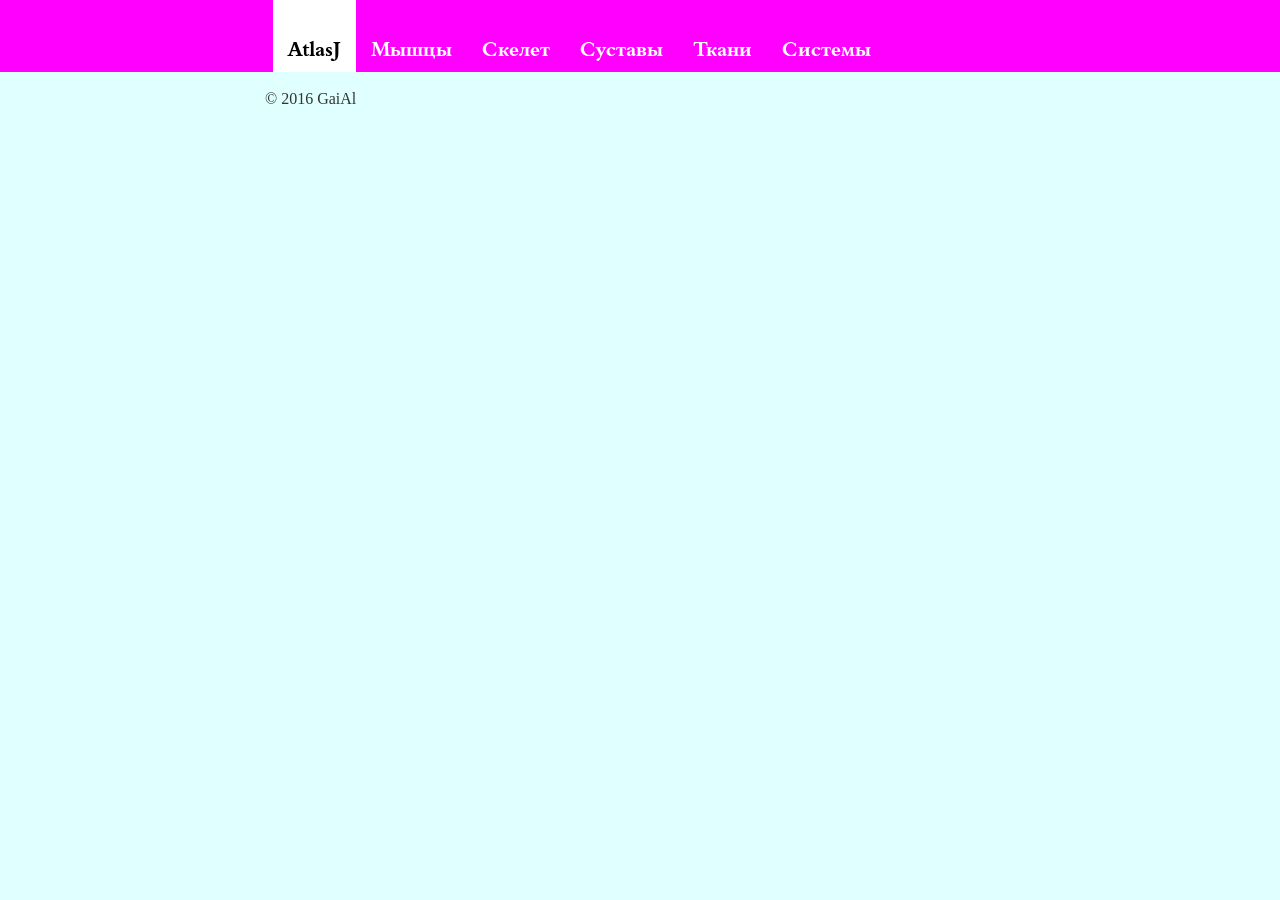
==== index.html @ 5ff61936 "init atlasj" ====
<!doctype html>
<html class="no-js">
  <head>
    <meta charset="utf-8">
    <title></title>
    <meta name="description" content="">
    <meta name="viewport" content="width=device-width">
    <!-- Place favicon.ico and apple-touch-icon.png in the root directory -->
    <!-- build:css(.) styles/vendor.css -->
    <!-- bower:css -->
    <link rel="stylesheet" href="bower_components/bootstrap/dist/css/bootstrap.css" />
    <!-- endbower -->
    <!-- endbuild -->
    <!-- build:css(.tmp) styles/main.css -->
    <link rel="stylesheet" href="bower_components/bootstrap/dist/css/bootstrap.css"/>
    <link rel="stylesheet" href="app/styles/main.css">
    <link rel="stylesheet" href="app/assets/bootstrap/css/bootstrap.css"/>
    <!-- endbuild -->
  </head>
  <body ng-app="clientApp">
    <!--[if lt IE 7]>
      <p class="browsehappy">You are using an <strong>outdated</strong> browser. Please <a href="http://browsehappy.com/">upgrade your browser</a> to improve your experience.</p>
    <![endif]-->

    <!-- Add your site or application content here -->
    <div class="header">
      <div class="navbar navbar-default" role="navigation">
        <div class="container">
          <div class="navbar-header">

            <button type="button" class="navbar-toggle collapsed" data-toggle="collapse" data-target="#js-navbar-collapse">
              <span class="sr-only">Toggle navigation</span>
              <span class="icon-bar"></span>
              <span class="icon-bar"></span>
              <span class="icon-bar"></span>
            </button>
          </div>

          <div class="collapse navbar-collapse" id="js-navbar-collapse">

            <ul class="nav navbar-nav">
              <li class="active"><a href="#/">AtlasJ</a></li>
              <li><a ng-href="#/muscles">Мышцы</a></li>
              <li><a ng-href="#/skeleton">Скелет</a></li>
              <li><a ng-href="#/joints">Суставы</a></li>
              <li><a ng-href="#/tissue">Ткани</a></li>
              <li><a ng-href="#/systems">Системы</a></li>
            </ul>
          </div>
        </div>
      </div>
    </div>

    <div class="container">
    <div ng-view=""></div>
    </div>

    <div class="footer">
      <div class="container">
        <p><span class="glyphicon glyphicon-heart"></span> © 2016 GaiAl </p>
      </div>
    </div>


    <!-- Google Analytics: change UA-XXXXX-X to be your site's ID -->
     <script>
       !function(A,n,g,u,l,a,r){A.GoogleAnalyticsObject=l,A[l]=A[l]||function(){
       (A[l].q=A[l].q||[]).push(arguments)},A[l].l=+new Date,a=n.createElement(g),
       r=n.getElementsByTagName(g)[0],a.src=u,r.parentNode.insertBefore(a,r)
       }(window,document,'script','//www.google-analytics.com/analytics.js','ga');

       ga('create', 'UA-XXXXX-X');
       ga('send', 'pageview');
    </script>

    <!-- build:js(.) scripts/vendor.js -->
    <!-- bower:js -->
    <script src="bower_components/jquery/dist/jquery.js"></script>
    <script src="bower_components/angular/angular.js"></script>
    <script src="bower_components/bootstrap/dist/js/bootstrap.js"></script>
    <script src="bower_components/angular-animate/angular-animate.js"></script>
    <script src="bower_components/angular-cookies/angular-cookies.js"></script>
    <script src="bower_components/angular-resource/angular-resource.js"></script>
    <script src="bower_components/angular-route/angular-route.js"></script>
    <script src="bower_components/angular-sanitize/angular-sanitize.js"></script>
    <script src="bower_components/angular-touch/angular-touch.js"></script>
    <!-- endbower -->
    <!-- endbuild -->

        <!-- build:js({.tmp,app}) scripts/scripts.js -->
        <script src="app/scripts/app.js"></script>
        <script src="app/scripts/controllers/main.js"></script>
        <script src="app/scripts/controllers/about.js"></script>
        <script src="app/scripts/controllers/body-systems-ctrl.js"></script>
        <script src="app/scripts/factory/body-sysems-factory.js"></script>

        <!-- endbuild -->
</body>
</html>
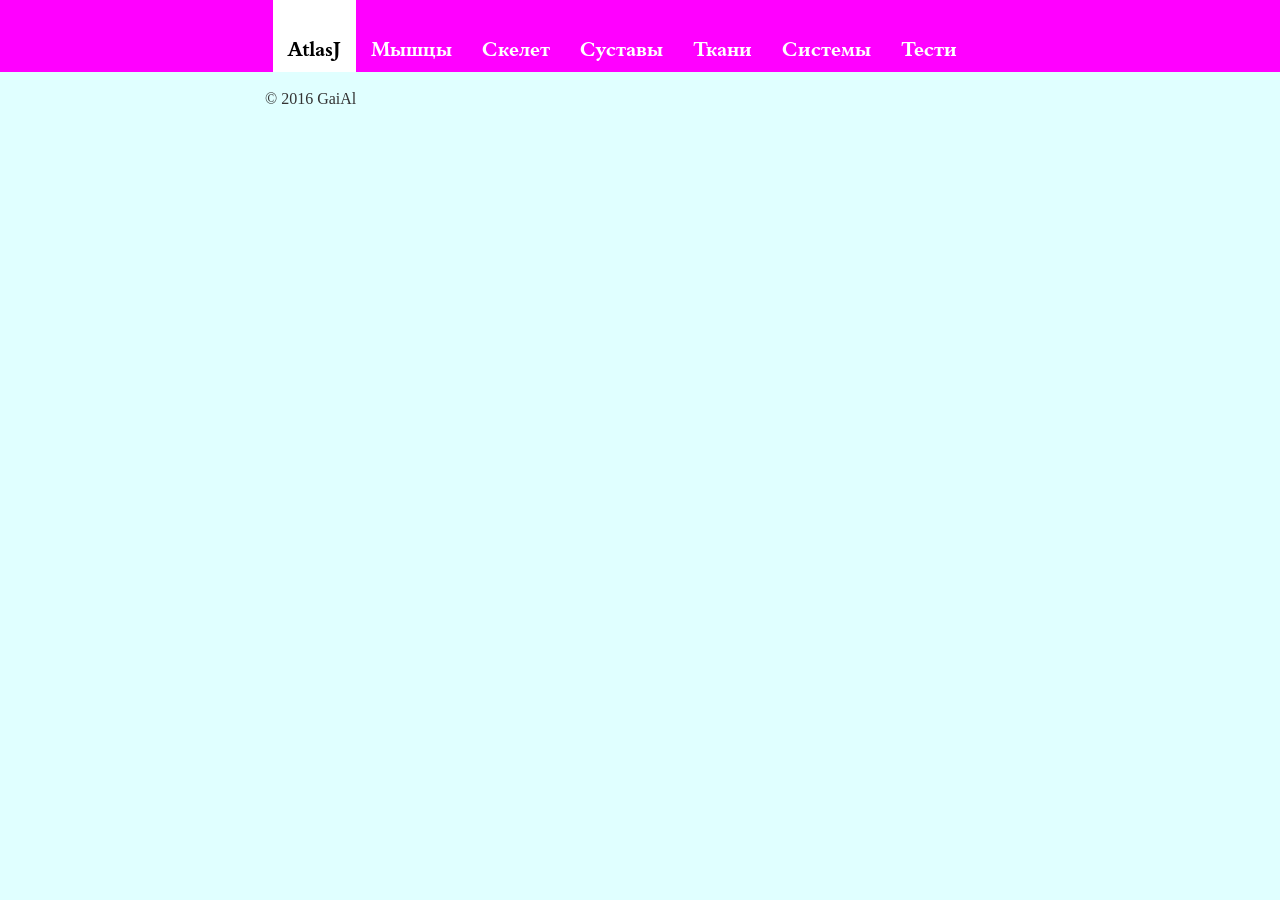
==== commit 8457a163: "add new funct" ====
--- a/index.html
+++ b/index.html
@@ -45,6 +45,7 @@
               <li><a ng-href="#/joints">Суставы</a></li>
               <li><a ng-href="#/tissue">Ткани</a></li>
               <li><a ng-href="#/systems">Системы</a></li>
+              <li><a ng-href="#/test">Тести</a></li>
             </ul>
           </div>
         </div>
@@ -92,6 +93,7 @@
         <script src="app/scripts/controllers/main.js"></script>
         <script src="app/scripts/controllers/about.js"></script>
         <script src="app/scripts/controllers/body-systems-ctrl.js"></script>
+        <script src="app/scripts/controllers/testCtrl.js"></script>
         <script src="app/scripts/factory/body-sysems-factory.js"></script>
 
         <!-- endbuild -->
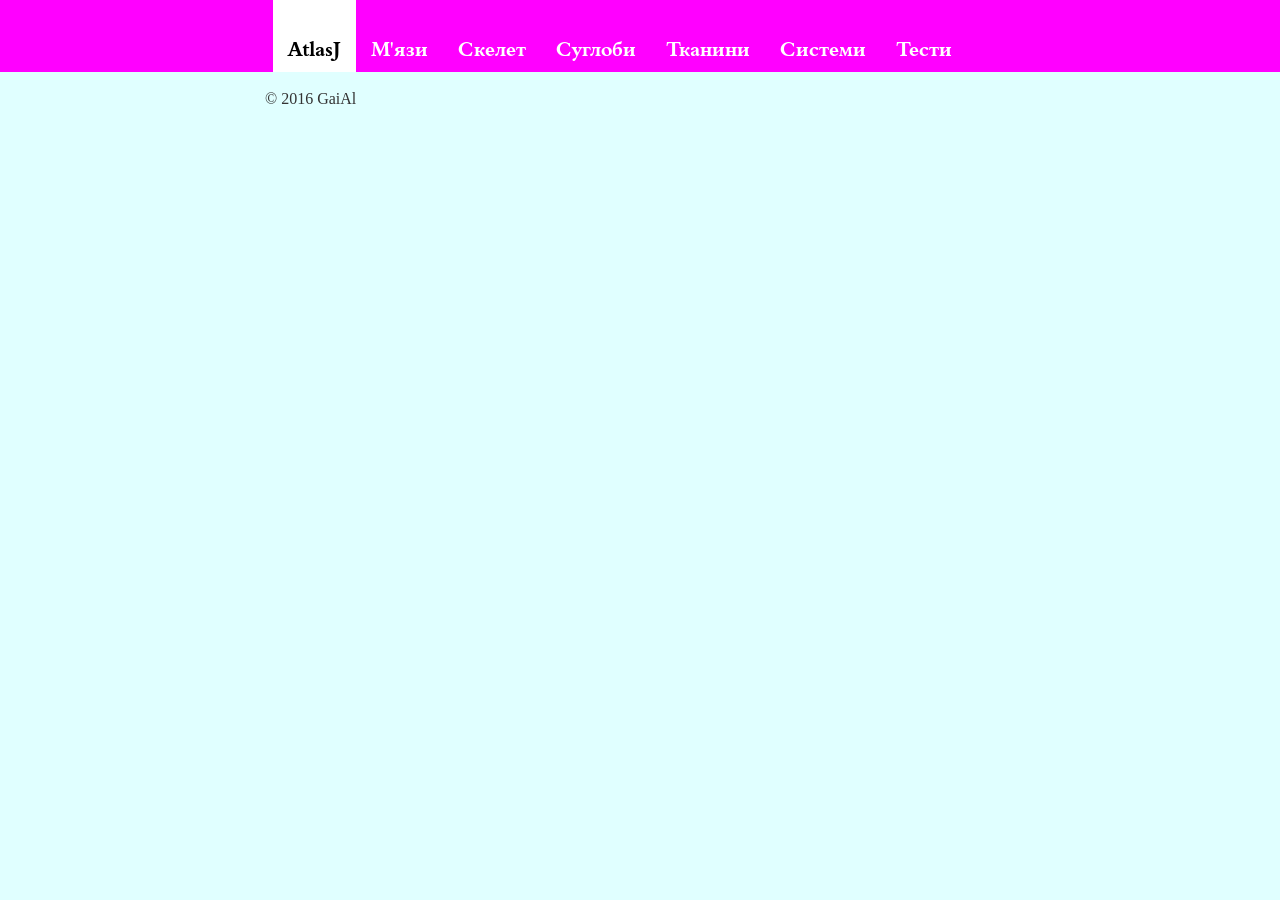
==== commit ad9e70f9: "add" ====
--- a/index.html
+++ b/index.html
@@ -13,8 +13,12 @@
     <!-- endbuild -->
     <!-- build:css(.tmp) styles/main.css -->
     <link rel="stylesheet" href="bower_components/bootstrap/dist/css/bootstrap.css"/>
+    <link rel="stylesheet" href="bower_components/bootstrap/dist/css/bootstrap.min.css"/>
     <link rel="stylesheet" href="app/styles/main.css">
     <link rel="stylesheet" href="app/assets/bootstrap/css/bootstrap.css"/>
+
+    <link rel="stylesheet" href="bower_components/angular-ui/build/angular-ui.css"/>
+
     <!-- endbuild -->
   </head>
   <body ng-app="clientApp">
@@ -40,11 +44,11 @@
 
             <ul class="nav navbar-nav">
               <li class="active"><a href="#/">AtlasJ</a></li>
-              <li><a ng-href="#/muscles">Мышцы</a></li>
+              <li><a ng-href="#/muscles">М'язи</a></li>
               <li><a ng-href="#/skeleton">Скелет</a></li>
-              <li><a ng-href="#/joints">Суставы</a></li>
-              <li><a ng-href="#/tissue">Ткани</a></li>
-              <li><a ng-href="#/systems">Системы</a></li>
+              <li><a ng-href="#/joints">Суглоби</a></li>
+              <li><a ng-href="#/tissue">Тканини</a></li>
+              <li><a ng-href="#/systems">Системи</a></li>
               <li><a ng-href="#/test">Тести</a></li>
             </ul>
           </div>
@@ -85,6 +89,7 @@
     <script src="bower_components/angular-route/angular-route.js"></script>
     <script src="bower_components/angular-sanitize/angular-sanitize.js"></script>
     <script src="bower_components/angular-touch/angular-touch.js"></script>
+    <script src="bower_components/angular-ui/build/angular-ui.js"></script>
     <!-- endbower -->
     <!-- endbuild -->
 
@@ -95,6 +100,7 @@
         <script src="app/scripts/controllers/body-systems-ctrl.js"></script>
         <script src="app/scripts/controllers/testCtrl.js"></script>
         <script src="app/scripts/factory/body-sysems-factory.js"></script>
+        <script src="app/scripts/directives/custPopover.js"></script>
 
         <!-- endbuild -->
 </body>
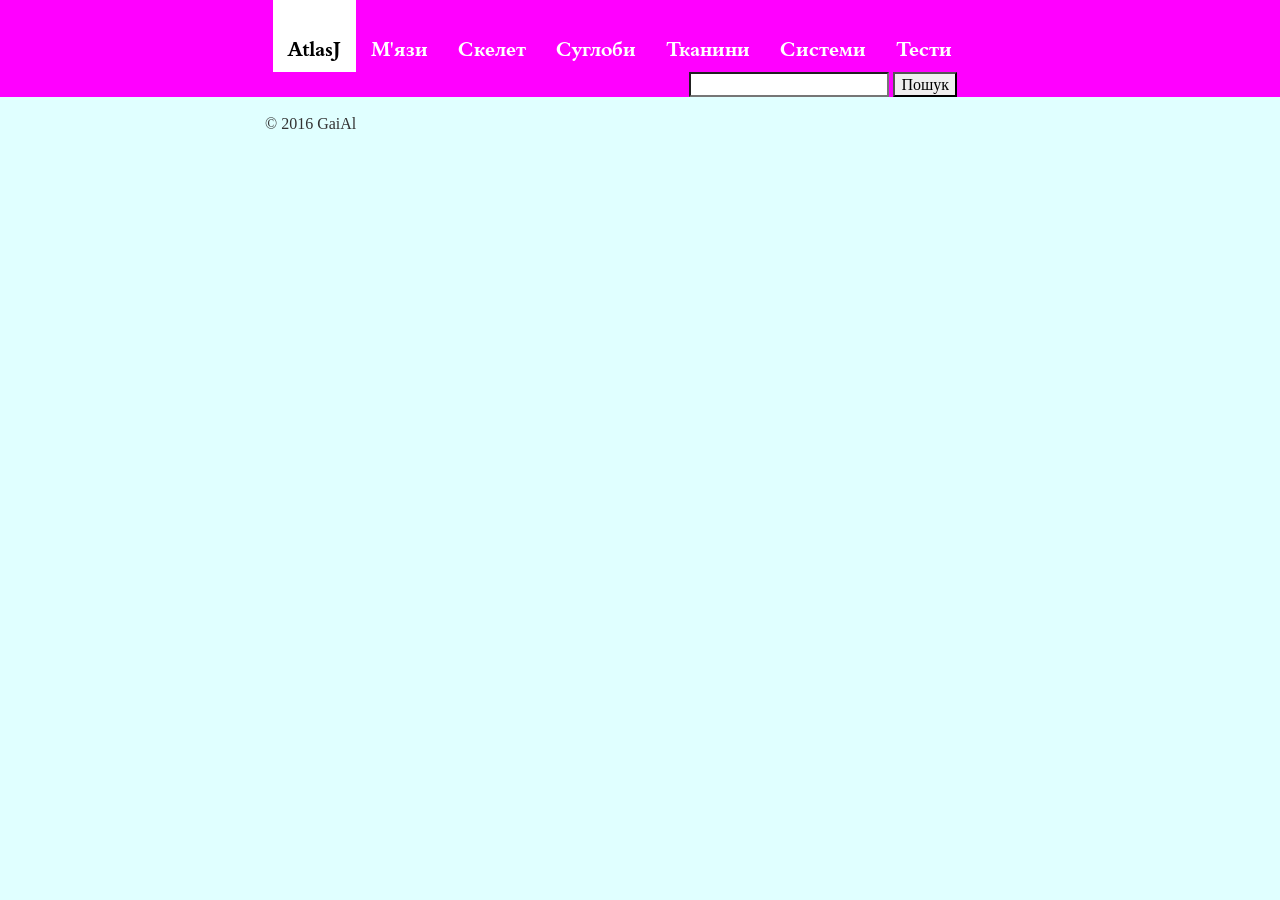
==== commit 1961f6c7: "add new" ====
--- a/index.html
+++ b/index.html
@@ -21,7 +21,7 @@
 
     <!-- endbuild -->
   </head>
-  <body ng-app="clientApp">
+  <body ng-app="clientApp" ng-controller="ApplicationController">
     <!--[if lt IE 7]>
       <p class="browsehappy">You are using an <strong>outdated</strong> browser. Please <a href="http://browsehappy.com/">upgrade your browser</a> to improve your experience.</p>
     <![endif]-->
@@ -50,12 +50,17 @@
               <li><a ng-href="#/tissue">Тканини</a></li>
               <li><a ng-href="#/systems">Системи</a></li>
               <li><a ng-href="#/test">Тести</a></li>
+
+                <form class="fleft" ><input type="text" name="search" ng-model="search.value">
+                  <button type="submit" ng-click="search(search.value)">Пошук</button>
+                </form>
+
             </ul>
+
           </div>
         </div>
       </div>
     </div>
-
     <div class="container">
     <div ng-view=""></div>
     </div>
@@ -99,6 +104,7 @@
         <script src="app/scripts/controllers/about.js"></script>
         <script src="app/scripts/controllers/body-systems-ctrl.js"></script>
         <script src="app/scripts/controllers/testCtrl.js"></script>
+        <script src="app/scripts/controllers/appCtrl.js"></script>
         <script src="app/scripts/factory/body-sysems-factory.js"></script>
         <script src="app/scripts/directives/custPopover.js"></script>
 
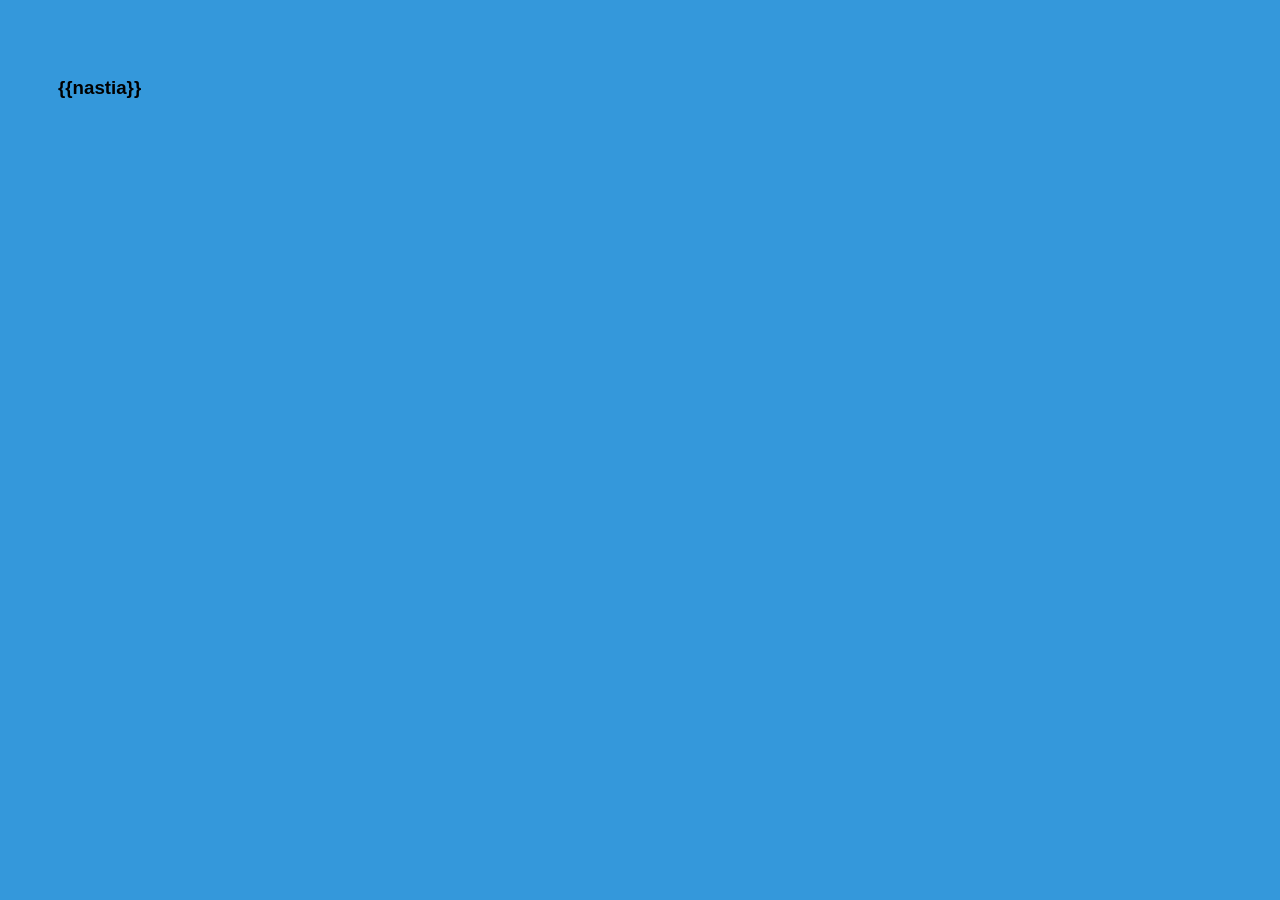
==== commit 793343ed: "hb init" ====
--- a/index.html
+++ b/index.html
@@ -1,113 +1,29 @@
-<!doctype html>
-<html class="no-js">
-  <head>
+<!DOCTYPE HTML>
+<html >
+<!--<html >-->
+<head>
     <meta charset="utf-8">
-    <title></title>
-    <meta name="description" content="">
-    <meta name="viewport" content="width=device-width">
-    <!-- Place favicon.ico and apple-touch-icon.png in the root directory -->
-    <!-- build:css(.) styles/vendor.css -->
-    <!-- bower:css -->
-    <link rel="stylesheet" href="bower_components/bootstrap/dist/css/bootstrap.css" />
-    <!-- endbower -->
-    <!-- endbuild -->
-    <!-- build:css(.tmp) styles/main.css -->
-    <link rel="stylesheet" href="bower_components/bootstrap/dist/css/bootstrap.css"/>
-    <link rel="stylesheet" href="bower_components/bootstrap/dist/css/bootstrap.min.css"/>
-    <link rel="stylesheet" href="app/styles/main.css">
-    <link rel="stylesheet" href="app/assets/bootstrap/css/bootstrap.css"/>
+    <title>КВЕСТ НА ДР</title>
+    <link rel="stylesheet" href="css/style.css">
 
-    <link rel="stylesheet" href="bower_components/angular-ui/build/angular-ui.css"/>
+    <script src="https://ajax.googleapis.com/ajax/libs/angularjs/1.5.6/angular.min.js"></script>
+    <script src="http://ajax.googleapis.com/ajax/libs/angularjs/1.5.6/angular-route.js"></script>
 
-    <!-- endbuild -->
-  </head>
-  <body ng-app="clientApp" ng-controller="ApplicationController">
-    <!--[if lt IE 7]>
-      <p class="browsehappy">You are using an <strong>outdated</strong> browser. Please <a href="http://browsehappy.com/">upgrade your browser</a> to improve your experience.</p>
-    <![endif]-->
+    <script src="js/app.js"></script>
+    <script src="js/hb-ctrl.js"></script>
 
-    <!-- Add your site or application content here -->
-    <div class="header">
-      <div class="navbar navbar-default" role="navigation">
-        <div class="container">
-          <div class="navbar-header">
+</head>
+<body ng-app="myApp">
+<div id="hb-page" ng-controller="hbCtrl">
+    <div class="container">
+        <div class="request-bar">
+            <h3> {{nastia}} </h3>
 
-            <button type="button" class="navbar-toggle collapsed" data-toggle="collapse" data-target="#js-navbar-collapse">
-              <span class="sr-only">Toggle navigation</span>
-              <span class="icon-bar"></span>
-              <span class="icon-bar"></span>
-              <span class="icon-bar"></span>
-            </button>
-          </div>
+        </div>
 
-          <div class="collapse navbar-collapse" id="js-navbar-collapse">
-
-            <ul class="nav navbar-nav">
-              <li class="active"><a href="#/">AtlasJ</a></li>
-              <li><a ng-href="#/muscles">М'язи</a></li>
-              <li><a ng-href="#/skeleton">Скелет</a></li>
-              <li><a ng-href="#/joints">Суглоби</a></li>
-              <li><a ng-href="#/tissue">Тканини</a></li>
-              <li><a ng-href="#/systems">Системи</a></li>
-              <li><a ng-href="#/test">Тести</a></li>
-
-                <form class="fleft" ><input type="text" name="search" ng-model="search.value">
-                  <button type="submit" ng-click="search(search.value)">Пошук</button>
-                </form>
-
-            </ul>
-
-          </div>
-        </div>
-      </div>
     </div>
-    <div class="container">
-    <div ng-view=""></div>
-    </div>
-
-    <div class="footer">
-      <div class="container">
-        <p><span class="glyphicon glyphicon-heart"></span> © 2016 GaiAl </p>
-      </div>
-    </div>
+</div>
 
 
-    <!-- Google Analytics: change UA-XXXXX-X to be your site's ID -->
-     <script>
-       !function(A,n,g,u,l,a,r){A.GoogleAnalyticsObject=l,A[l]=A[l]||function(){
-       (A[l].q=A[l].q||[]).push(arguments)},A[l].l=+new Date,a=n.createElement(g),
-       r=n.getElementsByTagName(g)[0],a.src=u,r.parentNode.insertBefore(a,r)
-       }(window,document,'script','//www.google-analytics.com/analytics.js','ga');
-
-       ga('create', 'UA-XXXXX-X');
-       ga('send', 'pageview');
-    </script>
-
-    <!-- build:js(.) scripts/vendor.js -->
-    <!-- bower:js -->
-    <script src="bower_components/jquery/dist/jquery.js"></script>
-    <script src="bower_components/angular/angular.js"></script>
-    <script src="bower_components/bootstrap/dist/js/bootstrap.js"></script>
-    <script src="bower_components/angular-animate/angular-animate.js"></script>
-    <script src="bower_components/angular-cookies/angular-cookies.js"></script>
-    <script src="bower_components/angular-resource/angular-resource.js"></script>
-    <script src="bower_components/angular-route/angular-route.js"></script>
-    <script src="bower_components/angular-sanitize/angular-sanitize.js"></script>
-    <script src="bower_components/angular-touch/angular-touch.js"></script>
-    <script src="bower_components/angular-ui/build/angular-ui.js"></script>
-    <!-- endbower -->
-    <!-- endbuild -->
-
-        <!-- build:js({.tmp,app}) scripts/scripts.js -->
-        <script src="app/scripts/app.js"></script>
-        <script src="app/scripts/controllers/main.js"></script>
-        <script src="app/scripts/controllers/about.js"></script>
-        <script src="app/scripts/controllers/body-systems-ctrl.js"></script>
-        <script src="app/scripts/controllers/testCtrl.js"></script>
-        <script src="app/scripts/controllers/appCtrl.js"></script>
-        <script src="app/scripts/factory/body-sysems-factory.js"></script>
-        <script src="app/scripts/directives/custPopover.js"></script>
-
-        <!-- endbuild -->
 </body>
 </html>
--- a/css/style.css
+++ b/css/style.css
@@ -0,0 +1,78 @@
+* {
+box-sizing: border-box;
+}
+
+*:focus {
+	outline: none;
+}
+body {
+font-family: Arial;
+background-color: #3498DB;
+padding: 50px;
+}
+.login {
+margin: 20px auto;
+width: 300px;
+}
+.login-screen {
+background-color: #FFF;
+padding: 20px;
+border-radius: 5px
+}
+
+.app-title {
+text-align: center;
+color: #777;
+}
+
+.login-form {
+text-align: center;
+}
+.control-group {
+margin-bottom: 10px;
+}
+
+input {
+text-align: center;
+background-color: #ECF0F1;
+border: 2px solid transparent;
+border-radius: 3px;
+font-size: 16px;
+font-weight: 200;
+padding: 10px 0;
+width: 250px;
+transition: border .5s;
+}
+
+input:focus {
+border: 2px solid #3498DB;
+box-shadow: none;
+}
+
+.btn {
+  border: 2px solid transparent;
+  background: #3498DB;
+  color: #ffffff;
+  font-size: 16px;
+  line-height: 25px;
+  padding: 10px 0;
+  text-decoration: none;
+  text-shadow: none;
+  border-radius: 3px;
+  box-shadow: none;
+  transition: 0.25s;
+  display: block;
+  width: 250px;
+  margin: 0 auto;
+}
+
+.btn:hover {
+  background-color: #2980B9;
+}
+
+.login-link {
+  font-size: 12px;
+  color: #444;
+  display: block;
+	margin-top: 12px;
+}
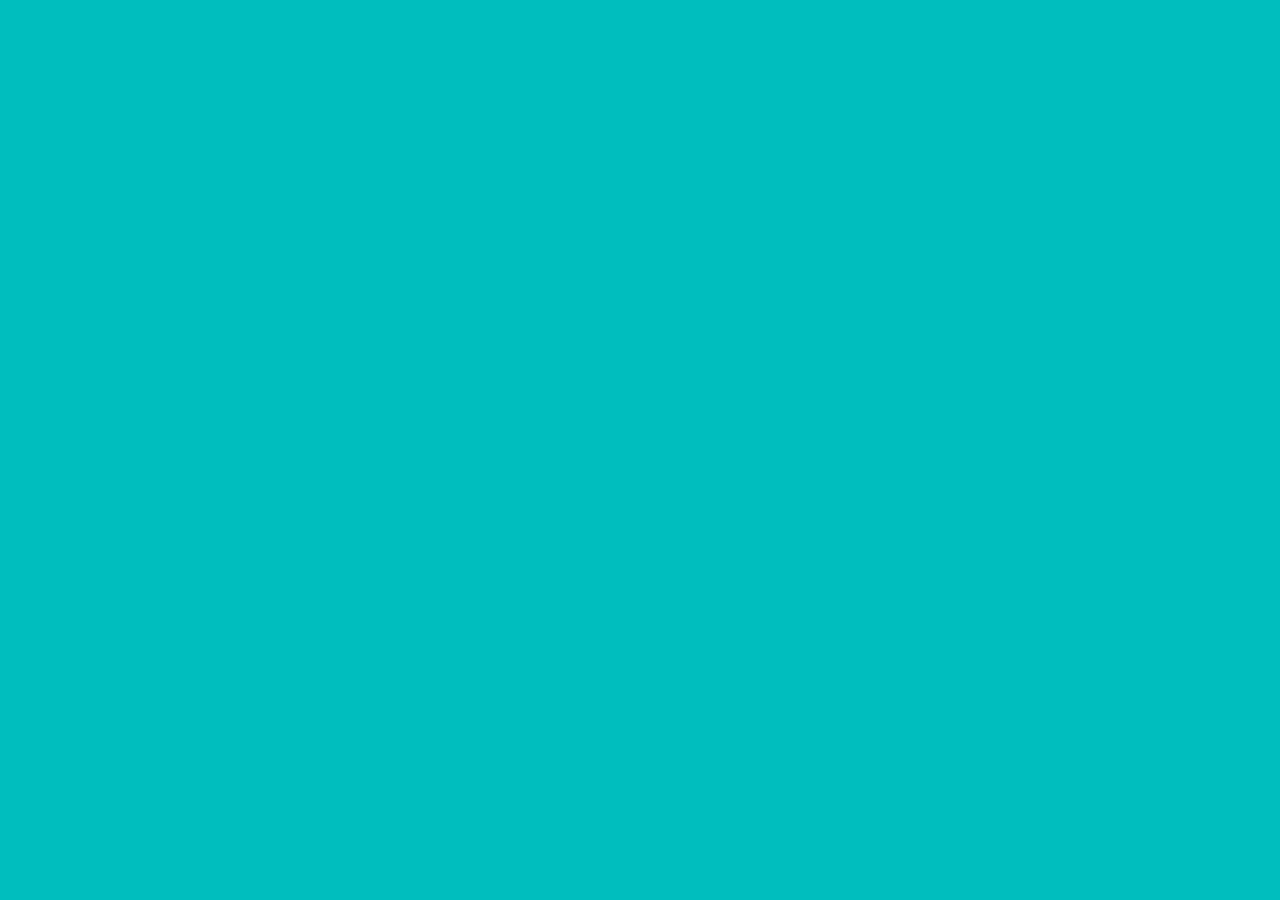
==== commit ba192d2a: "music" ====
--- a/index.html
+++ b/index.html
@@ -15,15 +15,8 @@
 </head>
 <body ng-app="myApp">
 <div id="hb-page" ng-controller="hbCtrl">
-    <div class="container">
-        <div class="request-bar">
-            <h3> {{nastia}} </h3>
-
-        </div>
-
-    </div>
+  <div ng-view=""></div>
 </div>
-
 
 </body>
 </html>
--- a/css/style.css
+++ b/css/style.css
@@ -7,7 +7,7 @@
 }
 body {
 font-family: Arial;
-background-color: #3498DB;
+background-color: #00bebe;
 padding: 50px;
 }
 .login {
@@ -45,13 +45,13 @@
 }
 
 input:focus {
-border: 2px solid #3498DB;
+border: 2px solid #00bebe;
 box-shadow: none;
 }
 
 .btn {
   border: 2px solid transparent;
-  background: #3498DB;
+  background: #00bebe;
   color: #ffffff;
   font-size: 16px;
   line-height: 25px;
@@ -67,7 +67,7 @@
 }
 
 .btn:hover {
-  background-color: #2980B9;
+  background-color: #00bebe;
 }
 
 .login-link {
